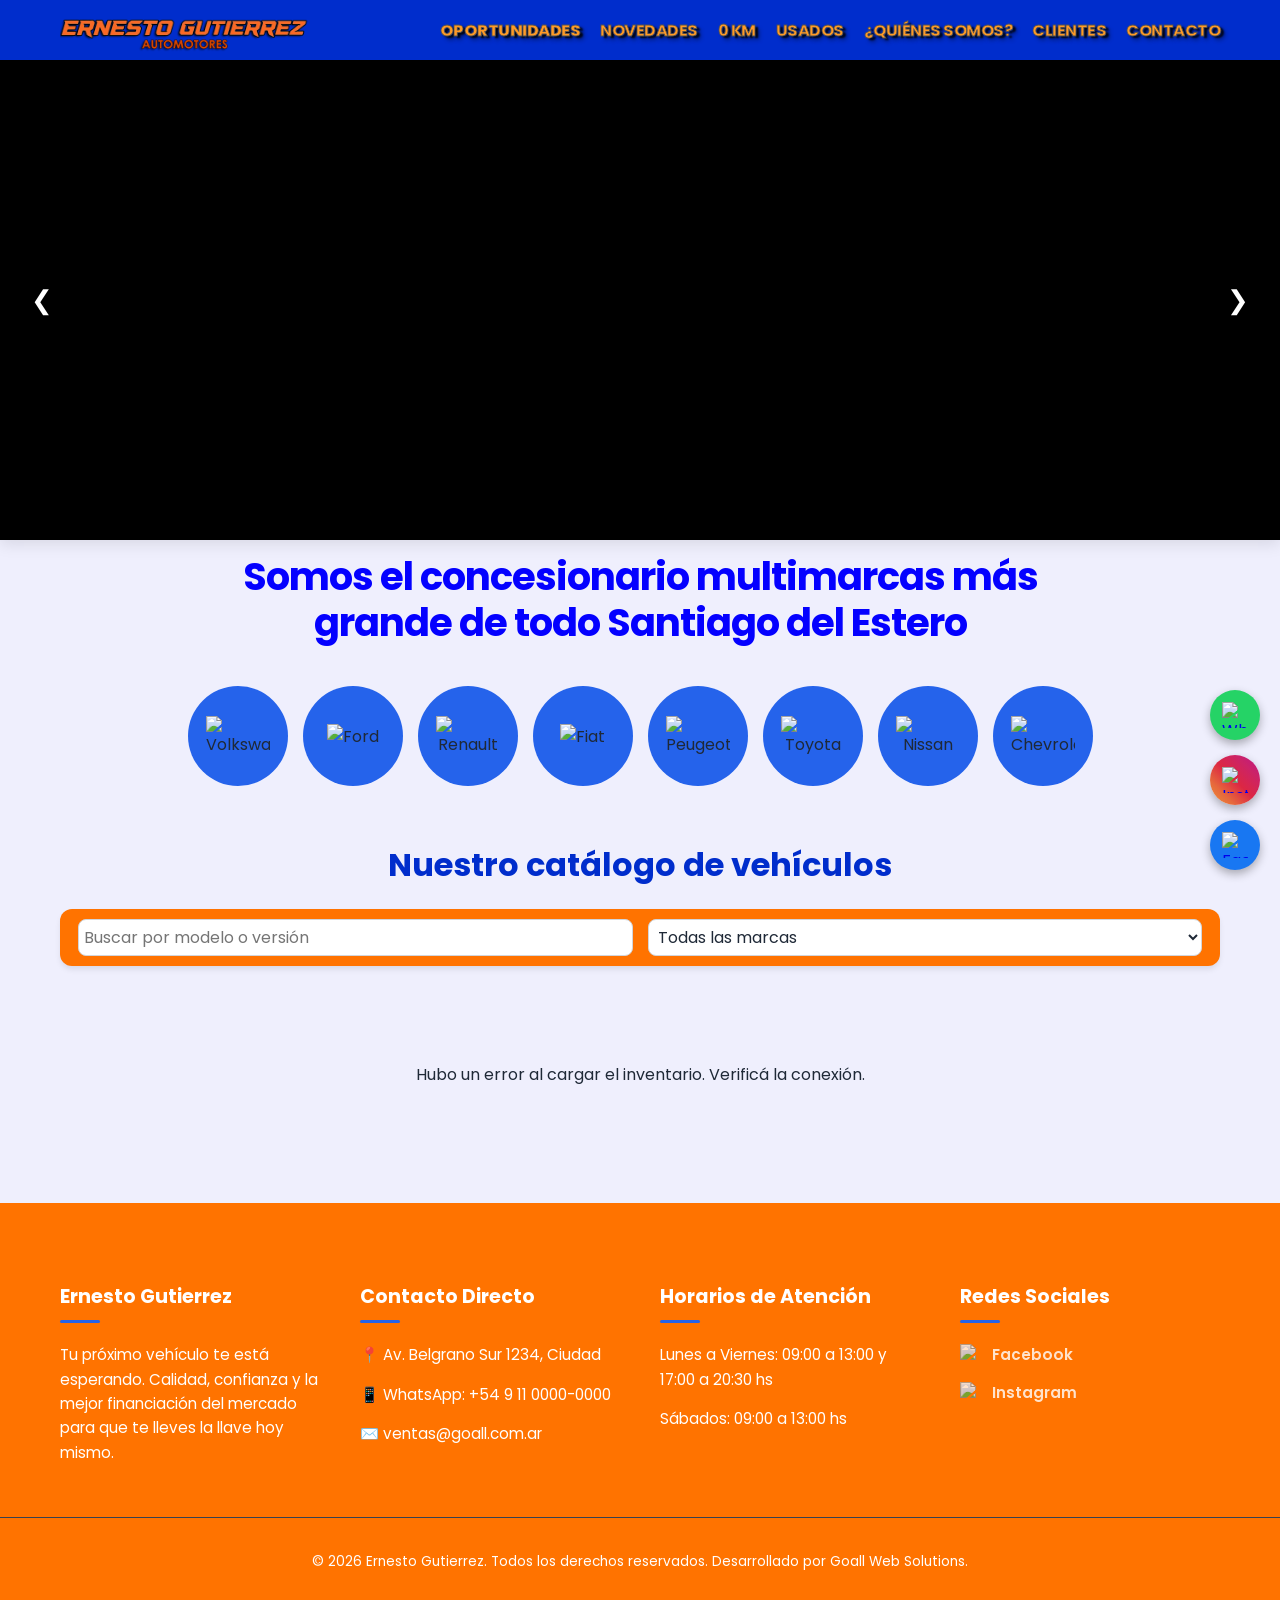
==== index.html @ 1daa7a8f "Add files via upload" ====
<!DOCTYPE html>
<html lang="es">
<head>
    <meta charset="UTF-8">
    <meta name="viewport" content="width=device-width, initial-scale=1.0">
    <title>Catálogo | Ernesto Gutierrez Automotores</title>
    
    <!-- Metadatos para compartir en Redes Sociales -->
    <meta property="og:title" content="Catálogo | Ernesto Gutierrez Automotores">
    <meta property="og:description" content="Encontrá tu próximo vehículo. Calidad, confianza y la mejor financiación del mercado.">
    <meta property="og:image" content="https://blblkcalqkdkbxocbrfo.supabase.co/storage/v1/object/public/fotos_vehiculos/tarjeta.png">
    <meta property="og:type" content="website">

    <!-- Importamos Poppins -->
    <link rel="preconnect" href="https://fonts.googleapis.com">
    <link rel="preconnect" href="https://fonts.gstatic.com" crossorigin>
    <link href="https://fonts.googleapis.com/css2?family=Poppins:wght@600;700;800&display=swap" rel="stylesheet">
    
    <link rel="stylesheet" href="css/style.css">
    <script src="https://cdn.jsdelivr.net/npm/@supabase/supabase-js@2"></script>
</head>
<body>
    <!-- BARRA DE NAVEGACIÓN -->
    <nav class="navbar">
        <div class="contenedor nav-container">
            
            <div style="display: flex; align-items: center; cursor: pointer;" onclick="window.location.href='index.html';">
                <img src="img/logo-ernesto.png" alt="Logo Ernesto Gutierrez" style="height: 46px; width: auto; object-fit: contain;">
            </div>

            <ul class="nav-menu">
                <li><a href="#" onclick="document.getElementById('seccion-ofertas').scrollIntoView({ behavior: 'smooth' }); return false;" style="color: #FF9A26; font-weight: 800;">OPORTUNIDADES</a></li>
                <li><a href="#" onclick="document.getElementById('seccion-novedades').scrollIntoView({ behavior: 'smooth' }); return false;">NOVEDADES</a></li>
                <li><a href="#" onclick="filtrarPorEstado('0km'); return false;">0 KM</a></li>
                <li><a href="#" onclick="filtrarPorEstado('usados'); return false;">USADOS</a></li>
                <li><a href="nosotros.html">¿QUIÉNES SOMOS?</a></li>
                <li><a href="clientes.html">CLIENTES</a></li>
                <li><a href="#footer-contacto">CONTACTO</a></li>
            </ul>
        </div>
    </nav>
    
    <!-- CARRUSEL PC -->
    <div class="contenedor-carrusel-pc">
        <div class="carrusel carrusel-pc">
            <div class="carrusel-slides" id="carrusel-slides-pc"></div>
            <button class="carrusel-btn btn-prev" onclick="moverCarruselIndex(-1, 'pc')">&#10094;</button>
            <button class="carrusel-btn btn-next" onclick="moverCarruselIndex(1, 'pc')">&#10095;</button>
            <div class="carrusel-indicadores" id="carrusel-indicadores-pc"></div>
        </div>
    </div>

    <!-- CARRUSEL MÓVIL -->
    <div class="contenedor-carrusel-movil">
        <div class="carrusel carrusel-movil">
            <div class="carrusel-slides" id="carrusel-slides-movil"></div>
            <button class="carrusel-btn btn-prev" onclick="moverCarruselIndex(-1, 'movil')">&#10094;</button>
            <button class="carrusel-btn btn-next" onclick="moverCarruselIndex(1, 'movil')">&#10095;</button>
            <div class="carrusel-indicadores" id="carrusel-indicadores-movil"></div>
        </div>
    </div>

    <!-- SECCIÓN DE TEXTO Y LOGOS -->
    <section class="seccion-marcas contenedor">
        <h2 class="titulo-marcas">Somos el concesionario multimarcas más grande de todo Santiago del Estero</h2>
        
        <div class="logos-marcas">
            <div class="logo-circulo"><img src="https://cdn.simpleicons.org/volkswagen/white" alt="Volkswagen"></div>
            <div class="logo-circulo"><img src="https://cdn.simpleicons.org/ford/white" alt="Ford"></div>
            <div class="logo-circulo"><img src="https://cdn.simpleicons.org/renault/white" alt="Renault"></div>
            <div class="logo-circulo"><img src="https://cdn.simpleicons.org/fiat/white" alt="Fiat"></div>
            <div class="logo-circulo"><img src="https://cdn.simpleicons.org/peugeot/white" alt="Peugeot"></div>
            <div class="logo-circulo"><img src="https://cdn.simpleicons.org/toyota/white" alt="Toyota"></div>
            <div class="logo-circulo"><img src="https://cdn.simpleicons.org/nissan/white" alt="Nissan"></div>
            <div class="logo-circulo"><img src="https://cdn.simpleicons.org/chevrolet/white" alt="Chevrolet"></div>
        </div>
    </section>

    <main class="contenedor" style="margin-top: 0; margin-bottom: 60px;">
        
        <!-- SECCIÓN OPORTUNIDADES -->
        <div id="seccion-ofertas" style="display: none; margin-bottom: 25px;">
            <h2 style="color: hsl(27, 100%, 50%); font-size: 2.2rem; font-family: 'Poppins', sans-serif; font-weight: 800; text-align: center; margin-bottom: 20px; letter-spacing: -1px;">OPORTUNIDADES</h2>
            <div id="grilla-ofertas" class="ofertas-grid"></div>
        </div>

        <!-- SECCIÓN NOVEDADES -->
        <div id="seccion-novedades" style="display: none; margin-bottom: 25px;">
            <h2 style="color: #4D7C0F; font-size: 2.2rem; font-family: 'Poppins', sans-serif; font-weight: 800; text-align: center; margin-bottom: 20px; letter-spacing: -1px;">NOVEDADES</h2>
            <div id="grilla-novedades" class="ofertas-grid"></div>
        </div>

        <h2 id="titulo-filtro" style="color: #002DCC; font-family: 'Poppins', sans-serif; font-size: 2rem; font-weight: 700; text-align: center; margin-top: 35px; margin-bottom: 20px;">Nuestro catálogo de vehículos</h2>

        <!-- CAJA DE BUSCADOR Y FILTROS -->
        <div class="filtros-contenedor" id="seccion-inventario">
            <input type="text" id="buscador-texto" placeholder="Buscar por modelo o versión">
            <select id="filtro-marca">
                <option value="">Todas las marcas</option>
            </select>
        </div>

        <!-- GRILLA DE VEHÍCULOS NORMALES -->
        <div id="grilla-vehiculos" class="catalogo-grid">
            <p style="text-align:center; grid-column: 1 / -1; padding: 40px;">Cargando inventario...</p>
        </div>

        <!-- BOTONES FLOTANTES DE REDES SOCIALES -->
        <div class="redes-flotantes">
            <a href="https://wa.me/5491100000000" target="_blank" class="btn-flotante whatsapp">
                <img src="https://cdn.simpleicons.org/whatsapp/white" alt="WhatsApp">
            </a>
            <a href="https://instagram.com/" target="_blank" class="btn-flotante instagram">
                <img src="https://cdn.simpleicons.org/instagram/white" alt="Instagram">
            </a>
            <a href="https://facebook.com/" target="_blank" class="btn-flotante facebook">
                <img src="https://cdn.simpleicons.org/facebook/white" alt="Facebook">
            </a>
        </div>
    </main>

    <!-- FOOTER / PIE DE PÁGINA -->
    <footer class="footer" id="footer-contacto">
        <div class="contenedor footer-grid">
            <div class="footer-columna">
                <h3>Ernesto Gutierrez</h3>
                <p>Tu próximo vehículo te está esperando. Calidad, confianza y la mejor financiación del mercado para que te lleves la llave hoy mismo.</p>
            </div>
            <div class="footer-columna">
                <h3>Contacto Directo</h3>
                <p>📍 Av. Belgrano Sur 1234, Ciudad</p>
                <p>📱 WhatsApp: +54 9 11 0000-0000</p>
                <p>✉️ ventas@goall.com.ar</p>
            </div>
            <div class="footer-columna">
                <h3>Horarios de Atención</h3>
                <p>Lunes a Viernes: 09:00 a 13:00 y 17:00 a 20:30 hs</p>
                <p>Sábados: 09:00 a 13:00 hs</p>
            </div>
            <div class="footer-columna">
                <h3>Redes Sociales</h3>
                <a href="https://facebook.com" target="_blank" style="display: flex; align-items: center; gap: 10px; color: #FFFFFF; text-decoration: none; margin-bottom: 15px; opacity: 0.8; transition: opacity 0.2s;" onmouseover="this.style.opacity='1'" onmouseout="this.style.opacity='0.8'">
                    <img src="https://cdn.simpleicons.org/facebook/white" alt="Facebook" style="width: 22px; height: 22px; object-fit: contain;">
                    <span style="font-size: 0.95rem; font-weight: 600;">Facebook</span>
                </a>
                <a href="https://instagram.com" target="_blank" style="display: flex; align-items: center; gap: 10px; color: #FFFFFF; text-decoration: none; margin-bottom: 15px; opacity: 0.8; transition: opacity 0.2s;" onmouseover="this.style.opacity='1'" onmouseout="this.style.opacity='0.8'">
                    <img src="https://cdn.simpleicons.org/instagram/white" alt="Instagram" style="width: 22px; height: 22px; object-fit: contain;">
                    <span style="font-size: 0.95rem; font-weight: 600;">Instagram</span>
                </a>
            </div>
        </div>
        <div class="footer-bottom">
            <p>&copy; 2026 Ernesto Gutierrez. Todos los derechos reservados. Desarrollado por Goall Web Solutions.</p>
        </div>
    </footer>

    <script src="js/supabase-config.js"></script>
    
    <script>
        let slideIndexPC = 0; 
        let slideIndexMovil = 0;
        let totalPC = 0; 
        let totalMovil = 0;
        let intervaloTiempo = 4000;

        async function cargarBannersDuales() {
            try {
                const { data: config } = await clienteSupabase.from('configuracion').select('tiempo').limit(1).maybeSingle();
                if (config && config.tiempo) {
                    intervaloTiempo = config.tiempo;
                }

                const { data: banners, error } = await clienteSupabase
                    .from('banners')
                    .select('*')
                    .order('orden', { ascending: true });
                
                if (error || !banners) return;

                const bPC = banners.filter(b => b.tipo === 'pc' || !b.tipo);
                const bMovil = banners.filter(b => b.tipo === 'movil');
                
                totalPC = bPC.length; 
                totalMovil = bMovil.length;

                renderizarHtmlCarrusel('pc', bPC);
                renderizarHtmlCarrusel('movil', bMovil);

                setInterval(() => { 
                    if(totalPC > 1) moverCarruselIndex(1, 'pc'); 
                    if(totalMovil > 1) moverCarruselIndex(1, 'movil'); 
                }, intervaloTiempo);

            } catch (e) { 
                console.error("Error cargando banners", e); 
            }
        }

        function renderizarHtmlCarrusel(tipo, arrayBanners) {
            const slidesContainer = document.getElementById(`carrusel-slides-${tipo}`);
            const indContainer = document.getElementById(`carrusel-indicadores-${tipo}`);
            const carruselPadre = slidesContainer ? slidesContainer.parentElement : null;
            
            if(!slidesContainer || arrayBanners.length === 0) {
                if(carruselPadre) carruselPadre.style.display = 'none';
                return;
            }
            
            let htmlSlides = ''; 
            let htmlInd = '';
            
            arrayBanners.forEach((b, i) => {
                htmlSlides += `<div class="slide"><img src="${b.url_imagen}"></div>`;
                htmlInd += `<div class="indicador ${i===0?'activo':''}" onclick="irAIndex(${i}, '${tipo}')"></div>`;
            });
            
            slidesContainer.innerHTML = htmlSlides;
            if(indContainer) indContainer.innerHTML = htmlInd;

            if(arrayBanners.length === 1 && carruselPadre) {
                const btnPrev = carruselPadre.querySelector('.btn-prev');
                const btnNext = carruselPadre.querySelector('.btn-next');
                if(btnPrev) btnPrev.style.display = 'none';
                if(btnNext) btnNext.style.display = 'none';
                if(indContainer) indContainer.style.display = 'none';
            }
        }

        function moverCarruselIndex(dir, tipo) {
            if(tipo === 'pc' && totalPC > 1) { 
                slideIndexPC = (slideIndexPC + dir + totalPC) % totalPC; 
                irAIndex(slideIndexPC, 'pc'); 
            }
            if(tipo === 'movil' && totalMovil > 1) { 
                slideIndexMovil = (slideIndexMovil + dir + totalMovil) % totalMovil; 
                irAIndex(slideIndexMovil, 'movil'); 
            }
        }

        function irAIndex(index, tipo) {
            if(tipo === 'pc') slideIndexPC = index; 
            if(tipo === 'movil') slideIndexMovil = index;
            
            const slidesContainer = document.getElementById(`carrusel-slides-${tipo}`);
            const indContainer = document.getElementById(`carrusel-indicadores-${tipo}`);
            
            if(slidesContainer) slidesContainer.style.transform = `translateX(-${index * 100}%)`;
            if(indContainer) {
                Array.from(indContainer.children).forEach((d, i) => { 
                    d.classList.toggle('activo', i === index); 
                });
            }
        }

        document.addEventListener('DOMContentLoaded', cargarBannersDuales);
    </script>
    
    <script src="js/app.js"></script>
</body>
</html>
---- css/style.css ----
:root {
    --color-fondo: #F3F4F6;
    --color-tarjeta: #FFFFFF;
    --color-texto: #1F2937;
    --color-texto-secundario: #6B7280;
    --color-primario: #2563EB; 
    --sombra-suave: 0 4px 6px -1px rgba(0, 0, 0, 0.1);
    --sombra-fuerte: 0 10px 15px -3px rgba(0, 0, 0, 0.1);
    --borde-radio: 12px;
}

body {
    background-color: rgb(239, 239, 253); 
    color: #1F2937;
    font-family: 'Poppins', sans-serif;
    margin: 0;
    padding: 0;
}

.contenedor { max-width: 1200px; margin: 0 auto; padding: 0 20px; box-sizing: border-box; }

/* ---------------------------------------------------- */
/* BARRA DE NAVEGACIÓN                                  */
/* ---------------------------------------------------- */
.navbar {
    background-color: #002DCC; 
    color: #FFFFFF;
    padding: 7px 0; 
    box-shadow: 0 4px 6px -1px rgba(0, 0, 0, 0.1);
    position: sticky;
    top: 0;
    z-index: 1000;
}

.navbar h1 { margin: 0; font-size: 1.5rem; color: #FFFFFF; }

.nav-container {
    display: flex;
    justify-content: space-between;
    align-items: center;
    flex-wrap: wrap; 
    gap: 15px;
}

.nav-menu {
    display: flex;
    list-style: none; 
    gap: 20px;
    margin: 0;
    padding: 0;
    flex-wrap: wrap;
    justify-content: center;
}

.nav-menu li a {
    text-decoration: none; 
    color: #FF9A26 !important; 
    font-family: 'Poppins', sans-serif; 
    font-weight: 700; 
    font-size: 1.02rem; 
    letter-spacing: -0.5px; 
    -webkit-text-stroke: 0.8px oklab(43.861% 0 -0.00005); 
    text-shadow: 3px 2px 2px rgba(0, 0, 0, 0.9), 4px 4px 4px rgba(0, 0, 0, 0.4); 
    transition: color 0.2s ease-in-out, -webkit-text-stroke 0.2s ease-in-out, text-shadow 0.2s ease;
}

.nav-menu li a:hover {
    color: #FFFFFF !important; 
    -webkit-text-stroke: 0.8px #000000; 
    text-shadow: 1px 1px 0px rgba(0, 0, 0, 0.9), 2px 2px 4px rgba(0, 0, 0, 0.4);
}

@media (max-width: 768px) {
    .nav-container {
        flex-direction: column !important;
        text-align: center !important;
        gap: 6px !important; 
        padding-left: 2px !important;
        padding-right: 2px !important;
    }
    
    .nav-menu {
        display: flex !important;
        flex-direction: row !important;
        flex-wrap: nowrap !important; 
        width: 100% !important;
        justify-content: space-between !important; 
        align-items: center !important;
        gap: 2px !important; 
        padding: 0 2px !important;
        margin: 0 !important;
    }

    .nav-menu li {
        list-style: none !important;
    }

    .nav-menu li a {
        font-size: 0.45rem !important; 
        letter-spacing: -0.5px !important; 
        white-space: nowrap !important; 
        -webkit-text-stroke: 0.2px #000000 !important; 
        text-shadow: 1px 1px 2px rgba(0, 0, 0, 0.8) !important;
    }
}

/* ---------------------------------------------------- */
/* CATÁLOGO Y TARJETAS GLOBALES                         */
/* ---------------------------------------------------- */
.catalogo-grid {
    display: grid;
    grid-template-columns: repeat(auto-fill, minmax(250px, 1fr));
    gap: 20px; 
    margin: 40px 0;
}

.tarjeta-auto {
    background-color: #FFFFFF !important; 
    border-radius: var(--borde-radio);
    box-shadow: var(--sombra-suave);
    overflow: hidden;
    transition: transform 0.2s ease, box-shadow 0.2s ease;
    position: relative;
}

.tarjeta-auto:hover { transform: translateY(-5px); box-shadow: var(--sombra-fuerte); }

.etiqueta-reservado {
    position: absolute;
    top: 15px;
    right: 15px;
    background-color: #F59E0B;
    color: white;
    padding: 6px 12px;
    border-radius: 20px;
    font-weight: bold;
    font-size: 0.85rem;
    box-shadow: 0 2px 4px rgba(0,0,0,0.2);
    z-index: 2;
}

.imagen-auto { width: 100%; height: 220px; object-fit: cover; background-color: #E5E7EB; }

.detalles-auto { padding: 20px; background-color: #FFFFFF; }
.detalles-auto h3 { margin: 0 0 10px 0; font-size: 1.25rem; }
.precio { font-size: 1.5rem; font-weight: bold; color: var(--color-primario); margin: 10px 0; }

.especificaciones {
    display: flex; justify-content: space-between;
    color: var(--color-texto-secundario); font-size: 0.9rem;
    margin-top: 15px; padding-top: 15px; border-top: 1px solid #E5E7EB;
}

.grupo-form { margin-bottom: 20px; display: flex; flex-direction: column; }
.grupo-form label { font-weight: bold; margin-bottom: 8px; font-size: 0.9rem; color: var(--color-texto-secundario); }

.grupo-form input, .grupo-form select, .grupo-form textarea {
    padding: 12px;
    border: 1px solid #D1D5DB;
    border-radius: 8px;
    font-size: 1rem;
    font-family: inherit;
    transition: border-color 0.2s;
    resize: vertical;
}

.grupo-form input:focus, .grupo-form select:focus, .grupo-form textarea:focus {
    outline: none; border-color: var(--color-primario);
}

.btn-primario {
    background-color: var(--color-primario); color: white; border: none;
    padding: 12px 20px; border-radius: 8px; font-size: 1rem; font-weight: bold; cursor: pointer; transition: background-color 0.2s;
}
.btn-primario:hover { background-color: #1D4ED8; }

.btn-secundario {
    background-color: transparent; color: var(--color-texto-secundario);
    border: 1px solid #D1D5DB; padding: 8px 16px; border-radius: 8px; font-weight: bold; cursor: pointer;
}
.btn-secundario:hover { background-color: #F3F4F6; color: var(--color-texto); }

.modal-fondo {
    position: fixed; top: 0; left: 0; width: 100%; height: 100%;
    background-color: rgba(0, 0, 0, 0.5); backdrop-filter: blur(4px);
    z-index: 1000; display: flex; justify-content: center; align-items: center;
}

.modal-contenido {
    background-color: var(--color-tarjeta); width: 90%; max-width: 700px;
    max-height: 90vh; overflow-y: auto; padding: 30px;
    border-radius: var(--borde-radio); box-shadow: 0 20px 25px -5px rgba(0, 0, 0, 0.1);
}

/* ---------------------------------------------------- */
/* ESTILOS DE PRECIOS Y FINANCIACIÓN                    */
/* ---------------------------------------------------- */
.bloque-precio-contado { display: flex; flex-direction: column; align-items: center; text-align: center; margin: 10px 0; }
.bloque-precio-contado .precio { background: none !important; color: var(--color-primario) !important; padding: 0 !important; margin-bottom: 2px !important; }
.etiqueta-precio-contado-abajo { font-size: 0.75rem; color: var(--color-primario); text-transform: uppercase; font-weight: 700; letter-spacing: 1px; }
.precio-cuotas-centrado { text-align: center; font-size: 0.95rem; color: #D97706; margin-top: 6px; font-weight: bold; }
.precio-cuotas-solo { text-align: center; font-size: 1.1rem; color: #D97706; font-weight: bold; margin-top: 6px; }
.texto-entrega-centrado { text-align: center; font-size: 0.9rem; color: #D97706; font-weight: bold; margin-top: 4px; }
.precio-consultar { color: #6B7280; font-size: 1.1rem; text-align: center; }

/* ---------------------------------------------------- */
/* ESTILOS DEL BUSCADOR Y FILTROS (Versión PC)          */
/* ---------------------------------------------------- */
.filtros-contenedor {
    display: flex;
    gap: 15px;
    margin: 5px auto 1px auto; 
    max-width: 1950px; 
    background: hsl(27, 100%, 50%); 
    padding: 10px 18px;
    border-radius: var(--borde-radio);
    box-shadow: var(--sombra-suave);
    box-sizing: border-box;
}

.filtros-contenedor input, .filtros-contenedor select {
    flex: 1; padding: 5px; border: 1px solid #D1D5DB; border-radius: 8px; font-size: 1rem;
    outline: none; font-family: inherit; color: var(--color-texto);
    transition: border-color 0.2s, box-shadow 0.2s; background-color: #FFFFFF; box-sizing: border-box;
}

.filtros-contenedor input:focus, .filtros-contenedor select:focus {
    border-color: var(--color-primario); box-shadow: 0 0 0 3px rgba(37, 99, 235, 0.1);
}

/* ---------------------------------------------------- */
/* ESTILOS DEL CARRUSEL DUAL (PC Y CELULAR)             */
/* ---------------------------------------------------- */
.contenedor-carrusel-pc { display: block; width: 100%; max-width: 100%; margin: 0; }
.contenedor-carrusel-movil { display: none; width: 100%; max-width: 100%; margin: 0; }

.carrusel { 
    position: relative; width: 100%; border-radius: 0; overflow: hidden; 
    box-shadow: 0 4px 15px rgba(0, 0, 0, 0.1); background: #000000; 
}
.carrusel-pc { height: 480px; }
.carrusel-movil { height: 500px; }

.carrusel-slides { display: flex; width: 100%; height: 100%; transition: transform 0.6s ease-in-out; }
.slide { min-width: 100%; height: 100%; }
.slide img { width: 100%; height: 100%; object-fit: contain; object-position: center; display: block; }

.carrusel-btn { position: absolute; top: 50%; transform: translateY(-50%); background: rgba(0, 0, 0, 0.45); color: white; border: none; font-size: 1.6rem; padding: 12px 16px; cursor: pointer; border-radius: 50%; transition: background 0.2s; user-select: none; z-index: 5; }
.carrusel-btn:hover { background: rgba(0, 0, 0, 0.8); }
.btn-prev { left: 15px; } .btn-next { right: 15px; }
.carrusel-indicadores { position: absolute; bottom: 12px; left: 50%; transform: translateX(-50%); display: flex; gap: 8px; z-index: 5; }
.indicador { width: 12px; height: 12px; border-radius: 50%; background: rgba(255, 255, 255, 0.5); cursor: pointer; transition: all 0.2s; }
.indicador.activo { background: #FFFFFF; transform: scale(1.2); }

@media (max-width: 768px) { 
    .contenedor-carrusel-pc { display: none; }
    .contenedor-carrusel-movil { display: block; }
    .carrusel-btn { padding: 8px 12px; font-size: 1.2rem; } 
    .carrusel-movil .slide img { object-fit: cover; } 
}

/* ---------------------------------------------------- */
/* SECCIÓN DE TÍTULO Y MARCAS                           */
/* ---------------------------------------------------- */
.seccion-marcas { text-align: center; padding: 14px 20px 20px 20px; }
.titulo-marcas { color: hwb(241 0% 0%); font-size: 2.4rem; font-weight: 700; font-family: 'Poppins', sans-serif; letter-spacing: -1px; margin: 0 auto 40px auto; max-width: 900px; line-height: 1.2; }
.logos-marcas { display: flex; justify-content: center; align-items: center; flex-wrap: wrap; gap: 15px; }
.logo-circulo { width: 100px; height: 100px; background-color: var(--color-primario); border-radius: 50%; display: flex; justify-content: center; align-items: center; padding: 18px; box-sizing: border-box; transition: transform 0.2s ease, box-shadow 0.2s; cursor: pointer; }
.logo-circulo:hover { transform: translateY(-5px) scale(1.03); box-shadow: 0 8px 15px rgba(37, 99, 235, 0.4); }
.logo-circulo img { max-width: 100%; max-height: 100%; object-fit: contain; }
.logo-blanco { filter: brightness(0) invert(1); }

@media (max-width: 768px) { 
    .titulo-marcas { font-size: 1.4rem; margin-bottom: 20px; padding: 0 10px; } 
    .logos-marcas { 
        display: flex !important;
        flex-wrap: nowrap !important; /* Mantiene 1 sola línea */
        gap: 4px !important; 
        justify-content: space-between !important; 
        padding: 0 5px !important; 
    } 
    .logo-circulo { 
        width: 11% !important; /* Espacio perfecto para 8 logos (8 x 11 = 88% + huecos) */
        height: auto !important; 
        aspect-ratio: 1 / 1 !important; 
        padding: 5px !important; /* Padding fijo para no aplastar la imagen */
        flex-shrink: 1 !important; 
    } 
    .logo-circulo img {
        width: 100% !important;
        height: 100% !important;
        object-fit: contain !important;
    }
}

/* ---------------------------------------------------- */
/* FOOTER (PIE DE PÁGINA)                               */
/* ---------------------------------------------------- */
html { scroll-behavior: smooth; }
.footer { background-color: hsl(27, 100%, 50%); color: #F9FAFB; padding: 60px 0 20px 0; margin-top: 40px; }
.footer-grid { display: grid; grid-template-columns: repeat(auto-fit, minmax(250px, 1fr)); gap: 40px; margin-bottom: 40px; }
.footer-columna h3 { color: #FFFFFF; font-size: 1.2rem; margin-bottom: 20px; position: relative; padding-bottom: 12px; }
.footer-columna h3::after { content: ''; position: absolute; left: 0; bottom: 0; width: 40px; height: 3px; background-color: var(--color-primario); border-radius: 2px; }
.footer-columna p { color: hsl(0, 0%, 100%); line-height: 1.6; margin-bottom: 12px; font-size: 0.95rem; }
.footer-bottom { text-align: center; padding-top: 20px; border-top: 1px solid #374151; color: hsl(0, 0%, 100%); font-size: 0.85rem; }

/* ---------------------------------------------------- */
/* GRILLA DE OPORTUNIDADES Y NOVEDADES (Versión PC)     */
/* ---------------------------------------------------- */
.ofertas-grid { 
    display: grid; 
    grid-template-columns: repeat(2, 1fr); 
    gap: 20px; 
    margin-bottom: 20px; 
    max-width: 900px; 
    margin-left: auto; 
    margin-right: auto; 
    align-items: stretch;
}

.ofertas-grid .tarjeta-auto { 
    width: 100%; 
    height: 100%;
    box-sizing: border-box; 
    display: flex; 
    flex-direction: column; 
}

.ofertas-grid .tarjeta-auto .detalles-auto {
    flex-grow: 1;
    display: flex;
    flex-direction: column;
}

.ofertas-grid:has(> :last-child:nth-child(1)) { display: flex; justify-content: center; }
.ofertas-grid:has(> :last-child:nth-child(1)) > .tarjeta-auto { width: 100%; max-width: 500px; transform: scale(1.05); }

/* ---------------------------------------------------- */
/* BOTONES FLOTANTES DE REDES SOCIALES                  */
/* ---------------------------------------------------- */
.redes-flotantes { position: fixed; right: 20px; bottom: 30px; display: flex; flex-direction: column; gap: 15px; z-index: 9999; }
.btn-flotante { width: 50px; height: 50px; border-radius: 50%; display: flex; justify-content: center; align-items: center; box-shadow: 0 4px 10px rgba(0, 0, 0, 0.3); transition: transform 0.2s ease, box-shadow 0.2s ease; padding: 12px; box-sizing: border-box; text-decoration: none; }
.btn-flotante img { width: 100%; height: 100%; object-fit: contain; }
.btn-flotante:hover { transform: scale(1.15); box-shadow: 0 6px 14px rgba(0, 0, 0, 0.4); }
.whatsapp { background-color: #25D366; }
.instagram { background: linear-gradient(45deg, #f09433 0%, #e6683c 25%, #dc2743 50%, #cc2366 75%, #bc1888 100%); }
.facebook { background-color: #1877F2; }
@media (max-width: 768px) { .redes-flotantes { right: 12px; bottom: 15px; gap: 8px; } .btn-flotante { width: 42px; height: 42px; padding: 9px; } }

/* ---------------------------------------------------- */
/* PÁGINA DE DETALLE DEL VEHÍCULO (detalle.html)        */
/* ---------------------------------------------------- */
.detalle-card { background-color: #FFFFFF; border-radius: var(--borde-radio); box-shadow: var(--sombra-fuerte); padding: 30px; display: grid; grid-template-columns: 1.2fr 1fr; gap: 40px; align-items: start; box-sizing: border-box; width: 100%; }
.detalle-galeria, .detalle-info { min-width: 0; width: 100%; box-sizing: border-box; }
.foto-principal-contenedor { position: relative; width: 100%; height: 420px; border-radius: 10px; overflow: hidden; background-color: #F3F4F6; margin: 0 auto 15px auto; border: 1px solid #E5E7EB; box-sizing: border-box; display: flex; justify-content: center; align-items: center; }
.foto-principal-contenedor img { width: 100%; height: 100%; object-fit: cover; object-position: center; display: block; }
.detalle-flecha { position: absolute; top: 50%; transform: translateY(-50%); background: rgba(0, 0, 0, 0.5); color: #FFFFFF; border: none; width: 40px; height: 40px; border-radius: 50%; font-size: 1.2rem; display: flex; justify-content: center; align-items: center; cursor: pointer; z-index: 5; transition: background 0.2s, transform 0.2s; user-select: none; }
.detalle-flecha:hover { background: rgba(0, 0, 0, 0.8); transform: translateY(-50%) scale(1.08); }
.flecha-izq { left: 12px; } .flecha-der { right: 12px; }
.galeria-miniaturas { display: flex; justify-content: center; gap: 10px; overflow-x: auto; padding-bottom: 5px; width: 100%; box-sizing: border-box; }
.miniatura-img { width: 80px; height: 60px; object-fit: cover; border-radius: 6px; cursor: pointer; opacity: 0.6; border: 2px solid transparent; transition: all 0.2s ease; flex-shrink: 0; box-sizing: border-box; }
.miniatura-img:hover, .miniatura-img.activa { opacity: 1; border-color: hsl(27, 100%, 50%); transform: scale(1.03); }
.badge-disponible-detalle { background-color: #DEF7EC; color: #03543F; font-weight: 700; font-size: 0.75rem; padding: 5px 12px; border-radius: 20px; letter-spacing: 0.5px; }
.badge-reservado-detalle { background-color: #FEF3C7; color: #92400E; font-weight: 700; font-size: 0.75rem; padding: 5px 12px; border-radius: 20px; letter-spacing: 0.5px; }
.titulo-auto-detalle { font-size: 2rem; color: #1F2937; margin: 8px 0 4px 0; line-height: 1.1; }
.version-auto-detalle { font-size: 1.1rem; color: #6B7280; margin: 0 0 20px 0; font-weight: 500; }
.caja-precio-detalle { background-color: #F8FAFC; border: 2px solid #E2E8F0; border-radius: 10px; padding: 20px; margin-bottom: 20px; text-align: center; }
.etiqueta-contado-detalle { font-size: 0.75rem; font-weight: 700; color: #2563EB; letter-spacing: 1px; margin-bottom: 4px; }
.numero-precio-detalle { font-size: 2.2rem; font-weight: 800; color: #1D4ED8; line-height: 1; }
.divisor-precio { height: 1px; background-color: #CBD5E1; margin: 15px 0; }
.caja-financiacion-detalle { color: #D97706; font-size: 0.95rem; line-height: 1.4; }
.ficha-tecnica-grid { display: grid; grid-template-columns: repeat(4, 1fr); gap: 10px; margin-bottom: 25px; }
.ficha-item { background-color: #F9FAFB; padding: 10px 5px; border-radius: 8px; border: 1px solid #E5E7EB; display: flex; flex-direction: column; align-items: center; text-align: center; }
.ficha-label { font-size: 0.65rem; color: #6B7280; text-transform: uppercase; font-weight: 700; letter-spacing: 0.5px; }
.ficha-valor { font-size: 0.95rem; font-weight: 800; color: #1F2937; margin-top: 4px; line-height: 1.1; }
.descripcion-auto-detalle { margin-bottom: 25px; border-top: 1px solid #E5E7EB; padding-top: 15px; }
.descripcion-auto-detalle h4 { margin: 0 0 8px 0; font-size: 1rem; color: #374151; }
.descripcion-auto-detalle p { margin: 0; font-size: 0.95rem; color: #4B5563; line-height: 1.6; white-space: pre-line; }
.botones-consulta-contenedor { display: flex; flex-direction: row; gap: 10px; width: 100%; }
.btn-consultar-wsp, .btn-consultar-fb, .btn-consultar-ig { display: flex; justify-content: center; align-items: center; gap: 8px; flex: 1; color: #FFFFFF !important; font-weight: 700; font-size: 0.85rem; padding: 12px 5px; border-radius: 10px; text-decoration: none; transition: transform 0.2s ease, background-color 0.2s ease, opacity 0.2s ease; box-sizing: border-box; text-align: center; line-height: 1.1; }
.btn-consultar-wsp { background-color: #25D366; box-shadow: 0 4px 12px rgba(37, 211, 102, 0.35); }
.btn-consultar-wsp:hover { background-color: #1EBE5D; transform: translateY(-2px); }
.btn-consultar-fb { background-color: #1877F2; box-shadow: 0 4px 12px rgba(24, 119, 242, 0.35); }
.btn-consultar-fb:hover { background-color: #166FE5; transform: translateY(-2px); }
.btn-consultar-ig { background: linear-gradient(45deg, #f09433 0%, #e6683c 25%, #dc2743 50%, #cc2366 75%, #bc1888 100%); box-shadow: 0 4px 12px rgba(220, 39, 67, 0.35); }
.btn-consultar-ig:hover { opacity: 0.92; transform: translateY(-2px); }
.btn-volver-sobrio { display: inline-flex; align-items: center; text-decoration: none; color: #9CA3AF; font-weight: 700; font-size: 0.95rem; transition: color 0.2s ease, transform 0.2s ease; }
.btn-volver-sobrio:hover { color: #002DCC; transform: translateX(-4px); }
main.contenedor > .btn-volver { display: none !important; }

@media (max-width: 768px) {
    .detalle-card { grid-template-columns: minmax(0, 1fr); padding: 16px; gap: 20px; }
    .foto-principal-contenedor { height: 260px; }
    .detalle-flecha { width: 34px; height: 34px; font-size: 1rem; }
    .flecha-izq { left: 8px; } .flecha-der { right: 8px; }
    .miniatura-img { width: 68px; height: 52px; }
    .titulo-auto-detalle { font-size: 1.6rem; }
    .ficha-tecnica-grid { grid-template-columns: repeat(4, 1fr) !important; gap: 4px !important; }
    .ficha-item { padding: 8px 2px !important; }
    .ficha-label { font-size: 0.55rem !important; letter-spacing: 0 !important; }
    .ficha-valor { font-size: 0.75rem !important; word-break: break-word !important; }
    .botones-consulta-contenedor { gap: 6px !important; }
    .btn-consultar-wsp, .btn-consultar-fb, .btn-consultar-ig { flex-direction: column !important; font-size: 0.65rem !important; padding: 8px 4px !important; gap: 5px !important; }
    .btn-consultar-wsp img, .btn-consultar-fb img, .btn-consultar-ig img { width: 22px !important; height: 22px !important; }
}

/* ==================================================== */
/* ESTILOS EXCLUSIVOS PARA OPORTUNIDADES Y NOVEDADES    */
/* ==================================================== */
.encabezado-oferta { background-color: hwb(0 0% 0%); color: lab(100% 0.01 -0.01); padding: 15px; text-align: center; border-bottom: 4px solid #cc5c00; }
.encabezado-oferta h3 { color: #FFFFFF !important; margin: 0 0 4px 0 !important; font-size: 1.3rem !important; }
.encabezado-oferta .version-auto { color: hsl(20, 2%, 69%) !important; font-size: 0.95rem; font-weight: 500; }

.encabezado-novedad { background-color: #65A30D; color: #FFFFFF; padding: 15px; text-align: center; border-bottom: 4px solid #4D7C0F; }
.encabezado-novedad h3 { color: #FFFFFF !important; margin: 0 0 4px 0 !important; font-size: 1.3rem !important; }
.encabezado-novedad .version-auto { color: #ECFCCB !important; font-size: 0.95rem; font-weight: 500; }

/* FONDOS PARA DETALLE DE OPORTUNIDAD Y NOVEDAD */
.detalle-card.tema-oportunidad { background-color: #FFF7ED !important; border: 4px solid #cc5c00 !important; box-shadow: 0 10px 25px rgba(204, 92, 0, 0.15) !important; }
.detalle-card.tema-novedad { background-color: #F7FEE7 !important; border: 4px solid #65A30D !important; box-shadow: 0 10px 25px rgba(101, 163, 13, 0.15) !important; }

/* ==================================================== */
/* ESTILOS PÚBLICOS PARA SECCIÓN DE CLIENTES (ENTREGAS) */
/* ==================================================== */
.titulo-entregas-publico { color: #002DCC; font-size: 2rem !important; font-family: 'Poppins', sans-serif; font-weight: 800; text-align: center; margin-top: 35px !important; margin-bottom: 20px !important; letter-spacing: -1px; }
.grilla-entregas-publica { display: grid; grid-template-columns: repeat(4, 1fr); gap: 20px; margin-bottom: 60px; }
.tarjeta-entrega { background-color: hwb(251 0% 0%); border-radius: 12px; overflow: hidden; box-shadow: 0 6px 15px rgba(0,0,0,0.1); transition: transform 0.3s ease; display: flex; flex-direction: column; }
.tarjeta-entrega:hover { transform: translateY(-5px); }
.tarjeta-entrega img { width: 100%; height: 200px; object-fit: cover; }
.tarjeta-entrega-info { padding: 15px; display: flex; flex-direction: column; flex-grow: 1; }
.tarjeta-entrega-info h3 { margin: 0 0 8px 0; font-family: 'Poppins', sans-serif; font-size: 1.25rem; color: hwb(32 18% 0%); font-weight: 700; line-height: 1.2; }
.tarjeta-entrega-info .fecha { font-size: 0.85rem; color: hsl(0, 0%, 67%); font-weight: 800; margin-bottom: 10px; display: flex; align-items: center; gap: 5px; }
.tarjeta-entrega-info .desc { font-size: 0.9rem; color: #FFFFFF; line-height: 1.4; margin: 0; opacity: 0.95; }

@media (max-width: 1024px) { .grilla-entregas-publica { grid-template-columns: repeat(2, 1fr); } }

@media (max-width: 768px) {
    .titulo-entregas-publico { font-size: 1.2rem !important; margin-top: 15px !important; margin-bottom: 15px !important; }
    .grilla-entregas-publica { grid-template-columns: repeat(3, 1fr) !important; gap: 6px !important; }
    .tarjeta-entrega img { height: 90px !important; }
    .tarjeta-entrega-info { padding: 6px !important; }
    .tarjeta-entrega-info h3 { font-size: 0.65rem !important; margin-bottom: 2px !important; white-space: normal !important; }
    .tarjeta-entrega-info .fecha { font-size: 0.55rem !important; margin-bottom: 4px !important; }
    .tarjeta-entrega-info .desc { font-size: 0.55rem !important; line-height: 1.1 !important; }
}

/* ==================================================== */
/* CATÁLOGO PÚBLICO EN CELULAR (2 COLUMNAS Y BUSCADOR)  */
/* ==================================================== */
@media (max-width: 768px) {
    main.contenedor { padding: 0 8px !important; margin-top: 15px !important; }
    #seccion-ofertas h2, #seccion-novedades h2 { font-size: 1.3rem !important; margin-bottom: 15px !important; }
    #titulo-filtro { font-size: 1.2rem !important; margin-top: 15px !important; margin-bottom: 15px !important; }

    .filtros-contenedor, #seccion-inventario.filtros-contenedor { display: flex !important; flex-direction: row !important; align-items: center !important; width: 100% !important; max-width: 100% !important; padding: 6px 8px !important; gap: 6px !important; margin: 0 0 14px 0 !important; border-radius: 8px !important; }
    .filtros-contenedor input, #seccion-inventario.filtros-contenedor input { flex: 1.4 !important; width: auto !important; min-width: 0 !important; height: 30px !important; padding: 0 8px !important; font-size: 0.72rem !important; border-radius: 5px !important; }
    .filtros-contenedor select, #seccion-inventario.filtros-contenedor select { flex: 1 !important; width: auto !important; min-width: 0 !important; height: 30px !important; padding: 0 4px !important; font-size: 0.72rem !important; border-radius: 5px !important; }

    .ofertas-grid, #grilla-vehiculos { display: grid !important; grid-template-columns: repeat(2, 1fr) !important; gap: 10px !important; margin: 10px 0 !important; }
    .ofertas-grid .tarjeta-auto, #grilla-vehiculos .tarjeta-auto { width: 100% !important; margin: 0 !important; display: flex !important; flex-direction: column !important; border-radius: 10px !important; transform: none !important; }
    
    .ofertas-grid .imagen-auto, #grilla-vehiculos .imagen-auto { height: 115px !important; }
    .ofertas-grid .detalles-auto, #grilla-vehiculos .detalles-auto { padding: 10px 6px !important; display: flex !important; flex-direction: column !important; align-items: center !important; text-align: center !important; flex: 1 !important; }
    .ofertas-grid h3, #grilla-vehiculos h3 { font-size: 0.9rem !important; line-height: 1.15 !important; margin: 0 0 2px 0 !important; text-align: center !important; width: 100% !important; }
    .ofertas-grid .version-auto, #grilla-vehiculos .version-auto { font-size: 0.7rem !important; }
    
    .ofertas-grid .especificaciones, #grilla-vehiculos .especificaciones { font-size: 0.65rem !important; line-height: 1.3 !important; margin: 4px 0 8px 0 !important; padding: 5px 0 !important; border-top: 1px solid #E5E7EB !important; border-bottom: 1px solid #E5E7EB !important; justify-content: center !important; gap: 3px !important; width: 100% !important; }
    .ofertas-grid .detalles-auto div:not(.especificaciones), #grilla-vehiculos .detalles-auto div:not(.especificaciones) { font-size: 0.72rem !important; line-height: 1.25 !important; }
    .ofertas-grid .detalles-auto div[style*="1.25rem"], .ofertas-grid .detalles-auto div[style*="1.6rem"], #grilla-vehiculos .detalles-auto div[style*="1.25rem"], #grilla-vehiculos .detalles-auto div[style*="1.6rem"] { font-size: 1.05rem !important; }
}

/* ==================================================== */
/* PANEL ADMIN: GRILLA Y VISTA EN LISTA (ESCRITORIO)    */
/* ==================================================== */
.encabezado-lista-admin, .numero-vehiculo-lista, .columna-dato-lista { display: none; }
.version-lista-admin { margin: 0 0 4px 0; font-size: 0.85rem; color: #6B7280; font-weight: 500; }

.etiqueta-oferta-admin { display: inline-block; color: #D97706; font-weight: 800; font-size: 0.75rem; background-color: #FEF3C7; padding: 3px 8px; border-radius: 4px; margin-top: 5px; margin-bottom: 5px; }
.etiqueta-novedad-admin { display: inline-block; color: #FFFFFF; font-weight: 800; font-size: 0.75rem; background-color: #65A30D; padding: 3px 8px; border-radius: 4px; margin-top: 5px; margin-bottom: 5px; }

#grilla-admin:not(.vista-lista) { display: grid !important; grid-template-columns: repeat(5, 1fr) !important; gap: 15px; }
#grilla-admin:not(.vista-lista) .detalles-auto { padding: 10px; }

@media (max-width: 1400px) { #grilla-admin:not(.vista-lista) { grid-template-columns: repeat(4, 1fr) !important; } }
@media (max-width: 1100px) { #grilla-admin:not(.vista-lista) { grid-template-columns: repeat(3, 1fr) !important; } }

/* Vista en lista (Escritorio) */
.catalogo-grid.vista-lista { display: flex; flex-direction: column; gap: 0; border: 1px solid #D1D5DB; border-radius: 8px; overflow: hidden; background: #FFFFFF; }
.catalogo-grid.vista-lista .encabezado-lista-admin { display: grid; grid-template-columns: 40px 1.5fr 1.5fr 50px 70px 90px 95px; align-items: center; background-color: #002DCC; color: #FFFFFF; font-weight: 700; font-size: 0.72rem; padding: 8px 10px; letter-spacing: 0.3px; text-transform: uppercase; gap: 8px; }
.catalogo-grid.vista-lista .encabezado-lista-admin > div { padding-left: 4px; text-align: left; }
.catalogo-grid.vista-lista .encabezado-lista-admin .col-num, .catalogo-grid.vista-lista .encabezado-lista-admin .col-dato { text-align: center; padding-left: 0; }
.catalogo-grid.vista-lista .tarjeta-auto { display: block; padding: 5px 10px; border-radius: 0 !important; border: none; border-bottom: 1px solid #E5E7EB; box-shadow: none !important; margin: 0; }
.catalogo-grid.vista-lista .tarjeta-auto:nth-child(even) { background-color: #F8FAFC !important; }
.catalogo-grid.vista-lista .tarjeta-auto:hover { transform: none; background-color: #EFF6FF !important; }
.catalogo-grid.vista-lista .imagen-auto, .catalogo-grid.vista-lista .botones-accion-admin { display: none !important; }
.catalogo-grid.vista-lista .etiqueta-reservado { top: 50%; transform: translateY(-50%); right: 10px; padding: 2px 6px; font-size: 0.6rem; }
.catalogo-grid.vista-lista .detalles-auto { display: grid; grid-template-columns: 40px 1.5fr 1.5fr 50px 70px 90px 95px; align-items: center; width: 100%; padding: 0 !important; gap: 8px; background: transparent !important; }
.catalogo-grid.vista-lista .numero-vehiculo-lista { display: flex; justify-content: center; align-items: center; font-size: 0.8rem; font-weight: 800; color: #002DCC; background: #EFF6FF; width: 24px; height: 24px; border-radius: 4px; margin: 0 auto; border: 1px solid #BFDBFE; }
.catalogo-grid.vista-lista .info-titulo-admin { display: flex; align-items: baseline; gap: 6px; overflow: hidden; border-left: 1px solid #E5E7EB; padding-left: 8px; }
.catalogo-grid.vista-lista .info-titulo-admin h3 { font-size: 0.85rem !important; margin: 0 !important; color: #1F2937; white-space: nowrap; }
.catalogo-grid.vista-lista .version-lista-admin { font-size: 0.75rem !important; color: #6B7280; margin: 0 !important; white-space: nowrap; overflow: hidden; text-overflow: ellipsis; }
.catalogo-grid.vista-lista .etiqueta-oferta-admin, .catalogo-grid.vista-lista .etiqueta-novedad-admin { font-size: 0.55rem !important; padding: 2px 5px !important; margin: 0 !important; white-space: nowrap; }
.catalogo-grid.vista-lista .contenedor-precios-admin { display: flex; flex-direction: column; align-items: flex-start; gap: 2px; border-left: 1px solid #E5E7EB; padding-left: 8px; }
.catalogo-grid.vista-lista .contenedor-precios-admin br { display: none; }
.catalogo-grid.vista-lista .contenedor-precios-admin > div { margin: 0 !important; font-size: 0.7rem !important; white-space: nowrap; }
.catalogo-grid.vista-lista .contenedor-precios-admin span { font-size: 0.8rem !important; }
.catalogo-grid.vista-lista .columna-dato-lista { display: flex; justify-content: center; align-items: center; font-size: 0.78rem; color: #374151; border-left: 1px solid #E5E7EB; padding-left: 0; text-align: center; white-space: nowrap; overflow: hidden; text-overflow: ellipsis; font-weight: 500; }

/* ==================================================== */
/* PANEL ADMIN EN CELULAR (GRILLA 4 Y LISTA EN 1 LÍNEA) */
/* ==================================================== */
@media (max-width: 768px) {
    .admin-header-actions { grid-template-columns: repeat(4, 1fr) !important; gap: 5px !important; }
    .admin-header-actions .btn-cargar { grid-column: span 4 !important; }
    .admin-header-actions .admin-btn:not(.btn-cargar) { font-size: 0.6rem !important; padding: 6px 2px !important; }

    #grilla-admin:not(.vista-lista) { grid-template-columns: repeat(4, 1fr) !important; gap: 5px !important; }
    #grilla-admin:not(.vista-lista) .tarjeta-auto { width: 100% !important; margin: 0 !important; }
    #grilla-admin:not(.vista-lista) .tarjeta-auto .imagen-auto { height: 60px !important; }
    #grilla-admin:not(.vista-lista) .detalles-auto { padding: 5px !important; align-items: center !important; text-align: center !important; }
    #grilla-admin:not(.vista-lista) .detalles-auto h3 { font-size: 0.65rem !important; margin: 0 !important; }
    #grilla-admin:not(.vista-lista) .detalles-auto p, #grilla-admin:not(.vista-lista) .detalles-auto span, #grilla-admin:not(.vista-lista) .detalles-auto div { font-size: 0.55rem !important; line-height: 1.1 !important; }
    #grilla-admin:not(.vista-lista) .botones-accion-admin button { font-size: 0.55rem !important; padding: 4px !important; }

    #grilla-admin.vista-lista { display: flex !important; flex-direction: column !important; gap: 0 !important; width: 100% !important; overflow-x: hidden !important; border: 1px solid #D1D5DB !important; border-radius: 6px !important; background: #FFFFFF !important; }
    #grilla-admin.vista-lista .encabezado-lista-admin { display: grid !important; grid-template-columns: 16px 1.25fr 1.35fr 24px 36px 44px 44px !important; gap: 2px !important; padding: 5px 3px !important; background-color: #002DCC !important; color: #FFFFFF !important; font-size: 0.38rem !important; font-weight: 800 !important; align-items: center !important; text-align: center !important; letter-spacing: -0.2px !important; }
    #grilla-admin.vista-lista .encabezado-lista-admin > div { padding: 0 !important; overflow: hidden !important; text-overflow: ellipsis !important; white-space: nowrap !important; }
    #grilla-admin.vista-lista .tarjeta-auto { display: block !important; width: 100% !important; padding: 3px !important; margin: 0 !important; border-bottom: 1px solid #E5E7EB !important; border-radius: 0 !important; }
    #grilla-admin.vista-lista .detalles-auto { display: grid !important; grid-template-columns: 16px 1.25fr 1.35fr 24px 36px 44px 44px !important; gap: 2px !important; align-items: center !important; width: 100% !important; padding: 0 !important; }
    #grilla-admin.vista-lista .numero-vehiculo-lista, #grilla-admin.vista-lista .info-titulo-admin, #grilla-admin.vista-lista .contenedor-precios-admin, #grilla-admin.vista-lista .columna-dato-lista { grid-column: auto !important; min-width: 0 !important; }
    #grilla-admin.vista-lista .numero-vehiculo-lista { display: flex !important; width: 14px !important; height: 14px !important; font-size: 0.42rem !important; margin: 0 auto !important; padding: 0 !important; }
    #grilla-admin.vista-lista .info-titulo-admin { display: flex !important; flex-direction: row !important; flex-wrap: wrap !important; align-items: baseline !important; justify-content: flex-start !important; text-align: left !important; gap: 1px 3px !important; padding-left: 3px !important; border-left: 1px solid #E5E7EB !important; }
    #grilla-admin.vista-lista .info-titulo-admin h3 { font-size: 0.48rem !important; line-height: 1.05 !important; margin: 0 !important; width: auto !important; text-align: left !important; white-space: nowrap !important; }
    #grilla-admin.vista-lista .info-titulo-admin .version-lista-admin { font-size: 0.43rem !important; line-height: 1.05 !important; margin: 0 !important; color: #6B7280 !important; text-align: left !important; white-space: nowrap !important; overflow: hidden !important; text-overflow: ellipsis !important; max-width: 100% !important; }
    #grilla-admin.vista-lista .etiqueta-oferta-admin, #grilla-admin.vista-lista .etiqueta-novedad-admin { font-size: 0.36rem !important; padding: 0px 2px !important; margin: 0 !important; line-height: 1.1 !important; }
    #grilla-admin.vista-lista .contenedor-precios-admin { display: flex !important; flex-direction: column !important; align-items: flex-start !important; justify-content: center !important; gap: 1px !important; padding-left: 3px !important; border-left: 1px solid #E5E7EB !important; text-align: left !important; }
    #grilla-admin.vista-lista .contenedor-precios-admin br { display: none !important; }
    #grilla-admin.vista-lista .contenedor-precios-admin > div { font-size: 0.42rem !important; line-height: 1.05 !important; margin: 0 !important; padding: 0 !important; text-align: left !important; white-space: nowrap !important; overflow: hidden !important; text-overflow: ellipsis !important; max-width: 100% !important; }
    #grilla-admin.vista-lista .contenedor-precios-admin span { font-size: 0.46rem !important; line-height: 1.05 !important; font-weight: 800 !important; }
    #grilla-admin.vista-lista .columna-dato-lista { display: flex !important; justify-content: center !important; align-items: center !important; border-left: 1px solid #E5E7EB !important; padding: 0 1px !important; text-align: center !important; }
    #grilla-admin.vista-lista .columna-dato-lista span { font-size: 0.44rem !important; line-height: 1.05 !important; white-space: nowrap !important; overflow: hidden !important; text-overflow: ellipsis !important; }
}

/* ==================================================== */
/* COMPENSACIÓN DE SCROLL PARA LA BARRA FIJA            */
/* ==================================================== */
#seccion-ofertas, 
#seccion-novedades, 
#seccion-inventario, 
#seccion-entregas {
    scroll-margin-top: 120px !important; 
}

@media (min-width: 769px) {
    #seccion-ofertas, 
    #seccion-novedades, 
    #seccion-inventario, 
    #seccion-entregas {
        scroll-margin-top: 90px !important;
    }
}
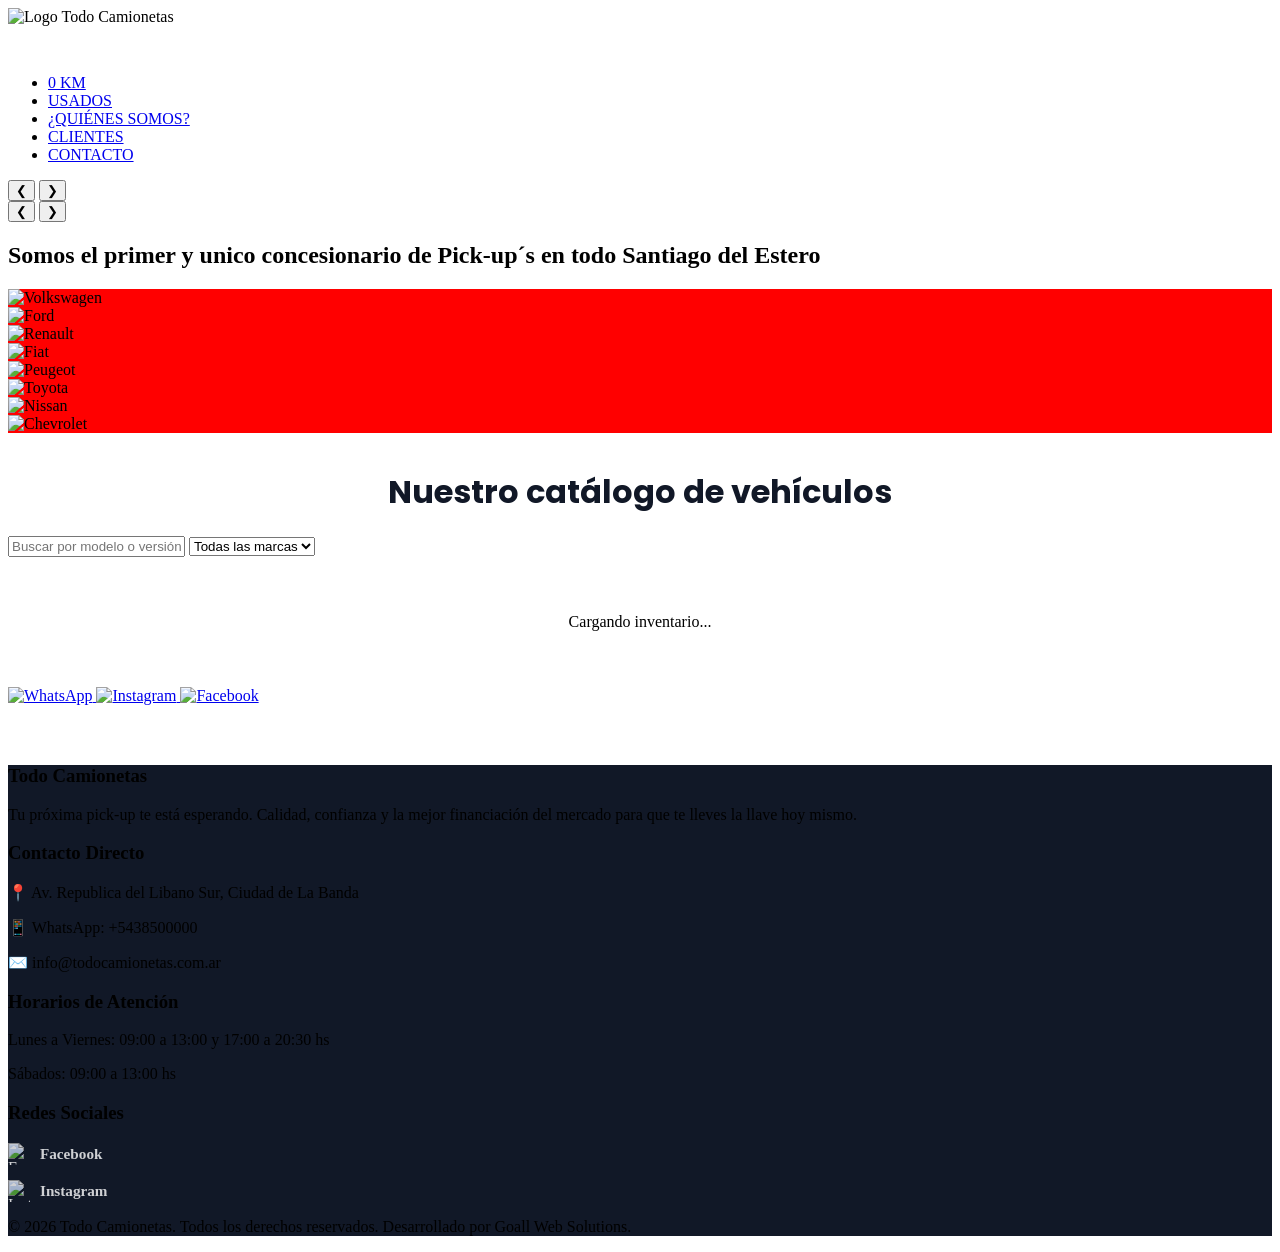
==== commit a7de8c96: "Add files via upload" ====
--- a/index.html
+++ b/index.html
@@ -3,10 +3,10 @@
 <head>
     <meta charset="UTF-8">
     <meta name="viewport" content="width=device-width, initial-scale=1.0">
-    <title>Catálogo | Ernesto Gutierrez Automotores</title>
+    <title>Catálogo | Todo Camionetas</title>
     
     <!-- Metadatos para compartir en Redes Sociales -->
-    <meta property="og:title" content="Catálogo | Ernesto Gutierrez Automotores">
+    <meta property="og:title" content="TODO CAMIONETAS">
     <meta property="og:description" content="Encontrá tu próximo vehículo. Calidad, confianza y la mejor financiación del mercado.">
     <meta property="og:image" content="https://blblkcalqkdkbxocbrfo.supabase.co/storage/v1/object/public/fotos_vehiculos/tarjeta.png">
     <meta property="og:type" content="website">
@@ -18,6 +18,12 @@
     
     <link rel="stylesheet" href="css/style.css">
     <script src="https://cdn.jsdelivr.net/npm/@supabase/supabase-js@2"></script>
+
+    <script>
+      window.va = window.va || function () { (window.vaq = window.vaq || []).push(arguments); };
+    </script>
+    <script defer src="/_vercel/insights/script.js"></script>
+
 </head>
 <body>
     <!-- BARRA DE NAVEGACIÓN -->
@@ -25,12 +31,10 @@
         <div class="contenedor nav-container">
             
             <div style="display: flex; align-items: center; cursor: pointer;" onclick="window.location.href='index.html';">
-                <img src="img/logo-ernesto.png" alt="Logo Ernesto Gutierrez" style="height: 46px; width: auto; object-fit: contain;">
+                <img src="img/logo-todocam.png" alt="Logo Todo Camionetas" style="height: 50px; width: auto; object-fit: contain;">
             </div>
 
             <ul class="nav-menu">
-                <li><a href="#" onclick="document.getElementById('seccion-ofertas').scrollIntoView({ behavior: 'smooth' }); return false;" style="color: #FF9A26; font-weight: 800;">OPORTUNIDADES</a></li>
-                <li><a href="#" onclick="document.getElementById('seccion-novedades').scrollIntoView({ behavior: 'smooth' }); return false;">NOVEDADES</a></li>
                 <li><a href="#" onclick="filtrarPorEstado('0km'); return false;">0 KM</a></li>
                 <li><a href="#" onclick="filtrarPorEstado('usados'); return false;">USADOS</a></li>
                 <li><a href="nosotros.html">¿QUIÉNES SOMOS?</a></li>
@@ -62,17 +66,17 @@
 
     <!-- SECCIÓN DE TEXTO Y LOGOS -->
     <section class="seccion-marcas contenedor">
-        <h2 class="titulo-marcas">Somos el concesionario multimarcas más grande de todo Santiago del Estero</h2>
+        <h2 class="titulo-marcas">Somos el primer y unico concesionario de Pick-up´s en todo Santiago del Estero</h2>
         
         <div class="logos-marcas">
-            <div class="logo-circulo"><img src="https://cdn.simpleicons.org/volkswagen/white" alt="Volkswagen"></div>
-            <div class="logo-circulo"><img src="https://cdn.simpleicons.org/ford/white" alt="Ford"></div>
-            <div class="logo-circulo"><img src="https://cdn.simpleicons.org/renault/white" alt="Renault"></div>
-            <div class="logo-circulo"><img src="https://cdn.simpleicons.org/fiat/white" alt="Fiat"></div>
-            <div class="logo-circulo"><img src="https://cdn.simpleicons.org/peugeot/white" alt="Peugeot"></div>
-            <div class="logo-circulo"><img src="https://cdn.simpleicons.org/toyota/white" alt="Toyota"></div>
-            <div class="logo-circulo"><img src="https://cdn.simpleicons.org/nissan/white" alt="Nissan"></div>
-            <div class="logo-circulo"><img src="https://cdn.simpleicons.org/chevrolet/white" alt="Chevrolet"></div>
+            <div class="logo-circulo" style="background: hwb(0 0% 0%);"><img src="https://cdn.simpleicons.org/volkswagen/white" alt="Volkswagen"></div>
+            <div class="logo-circulo" style="background: hwb(0 0% 0%);"><img src="https://cdn.simpleicons.org/ford/white" alt="Ford"></div>
+            <div class="logo-circulo" style="background: hwb(0 0% 0%);"><img src="https://cdn.simpleicons.org/renault/white" alt="Renault"></div>
+            <div class="logo-circulo" style="background: hwb(0 0% 0%);"><img src="https://cdn.simpleicons.org/fiat/white" alt="Fiat"></div>
+            <div class="logo-circulo" style="background: hwb(0 0% 0%);"><img src="https://cdn.simpleicons.org/peugeot/white" alt="Peugeot"></div>
+            <div class="logo-circulo" style="background: hwb(0 0% 0%);"><img src="https://cdn.simpleicons.org/toyota/white" alt="Toyota"></div>
+            <div class="logo-circulo" style="background: hwb(0 0% 0%);"><img src="https://cdn.simpleicons.org/nissan/white" alt="Nissan"></div>
+            <div class="logo-circulo" style="background: hwb(0 0% 0%);"><img src="https://cdn.simpleicons.org/chevrolet/white" alt="Chevrolet"></div>
         </div>
     </section>
 
@@ -80,17 +84,17 @@
         
         <!-- SECCIÓN OPORTUNIDADES -->
         <div id="seccion-ofertas" style="display: none; margin-bottom: 25px;">
-            <h2 style="color: hsl(27, 100%, 50%); font-size: 2.2rem; font-family: 'Poppins', sans-serif; font-weight: 800; text-align: center; margin-bottom: 20px; letter-spacing: -1px;">OPORTUNIDADES</h2>
+            <h2 style="color: #DC2626; font-size: 2.2rem; font-family: 'Poppins', sans-serif; font-weight: 800; text-align: center; margin-bottom: 20px; letter-spacing: -1px;">OPORTUNIDADES</h2>
             <div id="grilla-ofertas" class="ofertas-grid"></div>
         </div>
 
         <!-- SECCIÓN NOVEDADES -->
         <div id="seccion-novedades" style="display: none; margin-bottom: 25px;">
-            <h2 style="color: #4D7C0F; font-size: 2.2rem; font-family: 'Poppins', sans-serif; font-weight: 800; text-align: center; margin-bottom: 20px; letter-spacing: -1px;">NOVEDADES</h2>
+            <h2 style="color: #DC2626; font-size: 2.2rem; font-family: 'Poppins', sans-serif; font-weight: 800; text-align: center; margin-bottom: 20px; letter-spacing: -1px;">NOVEDADES</h2>
             <div id="grilla-novedades" class="ofertas-grid"></div>
         </div>
 
-        <h2 id="titulo-filtro" style="color: #002DCC; font-family: 'Poppins', sans-serif; font-size: 2rem; font-weight: 700; text-align: center; margin-top: 35px; margin-bottom: 20px;">Nuestro catálogo de vehículos</h2>
+        <h2 id="titulo-filtro" style="color: #111827; font-family: 'Poppins', sans-serif; font-size: 2rem; font-weight: 700; text-align: center; margin-top: 35px; margin-bottom: 20px;">Nuestro catálogo de vehículos</h2>
 
         <!-- CAJA DE BUSCADOR Y FILTROS -->
         <div class="filtros-contenedor" id="seccion-inventario">
@@ -107,7 +111,7 @@
 
         <!-- BOTONES FLOTANTES DE REDES SOCIALES -->
         <div class="redes-flotantes">
-            <a href="https://wa.me/5491100000000" target="_blank" class="btn-flotante whatsapp">
+            <a href="https://wa.me/5438500000" target="_blank" class="btn-flotante whatsapp">
                 <img src="https://cdn.simpleicons.org/whatsapp/white" alt="WhatsApp">
             </a>
             <a href="https://instagram.com/" target="_blank" class="btn-flotante instagram">
@@ -120,17 +124,17 @@
     </main>
 
     <!-- FOOTER / PIE DE PÁGINA -->
-    <footer class="footer" id="footer-contacto">
+    <footer class="footer" id="footer-contacto" style="background: #111827;">
         <div class="contenedor footer-grid">
             <div class="footer-columna">
-                <h3>Ernesto Gutierrez</h3>
-                <p>Tu próximo vehículo te está esperando. Calidad, confianza y la mejor financiación del mercado para que te lleves la llave hoy mismo.</p>
+                <h3>Todo Camionetas</h3>
+                <p>Tu próxima pick-up te está esperando. Calidad, confianza y la mejor financiación del mercado para que te lleves la llave hoy mismo.</p>
             </div>
             <div class="footer-columna">
                 <h3>Contacto Directo</h3>
-                <p>📍 Av. Belgrano Sur 1234, Ciudad</p>
-                <p>📱 WhatsApp: +54 9 11 0000-0000</p>
-                <p>✉️ ventas@goall.com.ar</p>
+                <p>📍 Av. Republica del Libano Sur, Ciudad de La Banda</p>
+                <p>📱 WhatsApp: +5438500000</p>
+                <p>✉️ info@todocamionetas.com.ar</p>
             </div>
             <div class="footer-columna">
                 <h3>Horarios de Atención</h3>
@@ -150,7 +154,7 @@
             </div>
         </div>
         <div class="footer-bottom">
-            <p>&copy; 2026 Ernesto Gutierrez. Todos los derechos reservados. Desarrollado por Goall Web Solutions.</p>
+            <p>&copy; 2026 Todo Camionetas. Todos los derechos reservados. Desarrollado por Goall Web Solutions.</p>
         </div>
     </footer>
 
